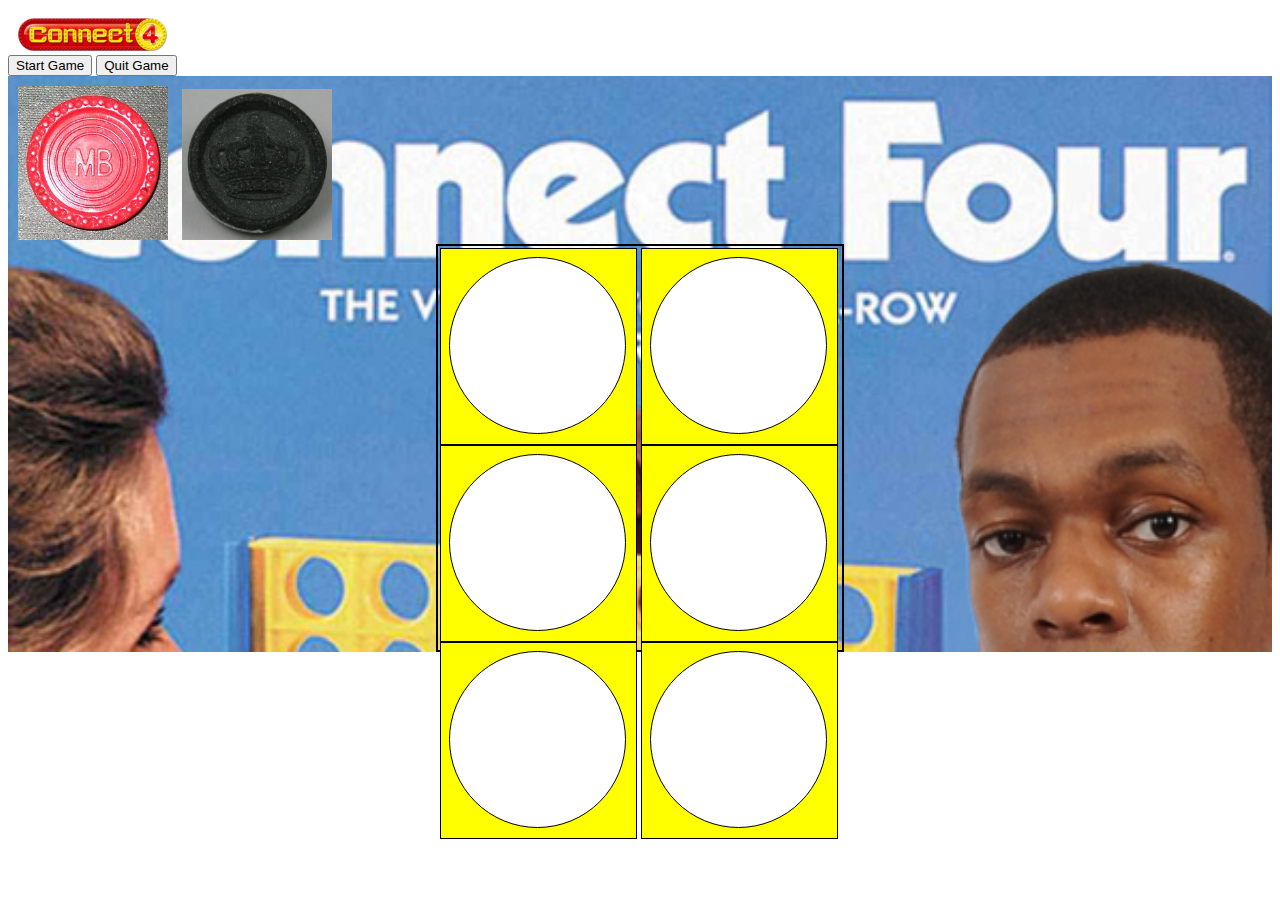
==== index.html @ 811e8f40 "fixed quit game button and got jquery working on placing pieces" ====
<!DOCTYPE html>
<html>
  <head>
    <meta charset="utf-8">
    <title>Connect 4</title>
    <link rel="stylesheet" href="styles.css">
  </head>
  <body>
    <header>
      <img src="connect-4-logo.png" alt="">
      <div class="buttons">
        <button id="start" name="button">Start Game</button>
        <button id="stop" name="button">Quit Game</button>
      </div>
    </header>
    <div class="board">
    <!-- I want to create a container div for the game to be placed in
    -then I want to create divs that will be every place a piece can go
     and then create smaller divs that will be turned into a circle to be placed
     inside of each div -->
     <div class="pieces">
       <img src="red piece.jpg" id="red">
       <img src="black piece.jpg" id="black">
     </div>



     <div class="container">
       <div class="boxes">
         <div class="circle"></div>
       </div>
       <div class="boxes">
         <div class="circle"></div>
       </div>
       <div class="boxes">
         <div class="circle"></div>
       </div>
       <div class="boxes">
         <div class="circle"></div>
       </div>
       <div class="boxes">
         <div class="circle"></div>
       </div>
       <div class="boxes">
         <div class="circle"></div>
       </div> 
     </div>

   </div>

     <script src="https://code.jquery.com/jquery-3.2.0.min.js" charset="utf-8"></script>
     <script src="main.js" charset="utf-8"></script>
  </body>
</html>
---- styles.css ----
header {
  margin: 0 auto;
}

.board {
  background: url('rajon-rondo-connect-four_crop_north.jpg');
  background-size: cover;
}

.container {
  border: 2px solid black;
  margin: auto;
  height: 400px;
  width: 400px;
  padding: 2px;
}

.boxes {
  border: 1px solid black;
  height: 195px;
  width: 195px;
  display: inline-block;
  vertical-align: top;
  background: yellow;
}

.circle {
  height: 175px;
  width: 175px;
  border: 1px solid black;
  margin-left: 8px;
  margin-top: 8px;
  border-radius: 100px;
  background: white;
}

img {
  width: 150px;
  margin: 10px 0 0 10px;

}
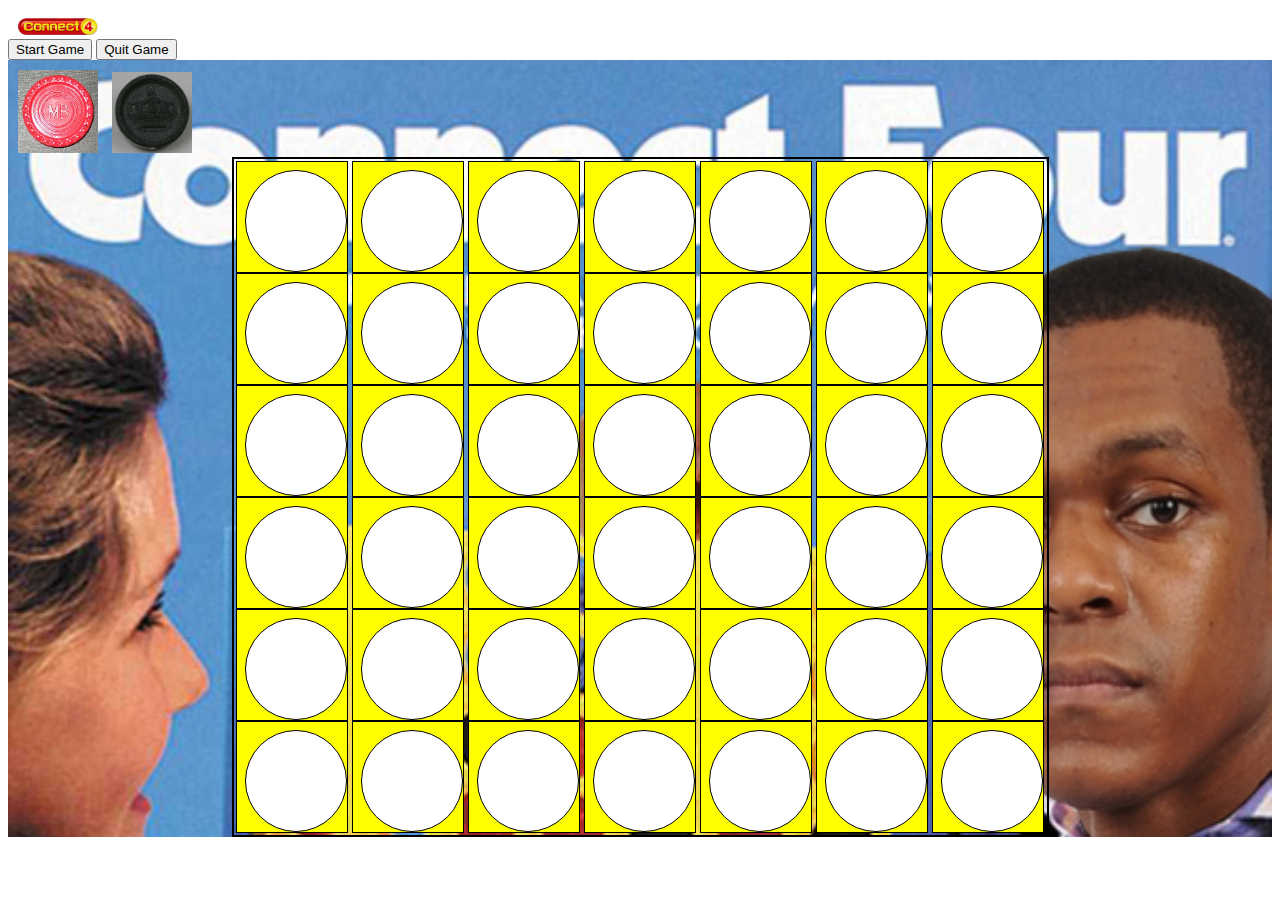
==== commit 968d4c24: "created winning logic for each direction..." ====
--- a/index.html
+++ b/index.html
@@ -43,6 +43,114 @@
        </div>
        <div class="boxes">
          <div class="circle"></div>
+       </div>
+       <div class="boxes">
+         <div class="circle"></div>
+       </div>
+       <div class="boxes">
+         <div class="circle"></div>
+       </div>
+       <div class="boxes">
+         <div class="circle"></div>
+       </div>
+       <div class="boxes">
+         <div class="circle"></div>
+       </div>
+       <div class="boxes">
+         <div class="circle"></div>
+       </div>
+       <div class="boxes">
+         <div class="circle"></div>
+       </div>
+       <div class="boxes">
+         <div class="circle"></div>
+       </div>
+       <div class="boxes">
+         <div class="circle"></div>
+       </div>
+       <div class="boxes">
+         <div class="circle"></div>
+       </div>
+       <div class="boxes">
+         <div class="circle"></div>
+       </div>
+       <div class="boxes">
+         <div class="circle"></div>
+       </div>
+       <div class="boxes">
+         <div class="circle"></div>
+       </div>
+       <div class="boxes">
+         <div class="circle"></div>
+       </div>
+       <div class="boxes">
+         <div class="circle"></div>
+       </div>
+       <div class="boxes">
+         <div class="circle"></div>
+       </div>
+       <div class="boxes">
+         <div class="circle"></div>
+       </div>
+       <div class="boxes">
+         <div class="circle"></div>
+       </div>
+       <div class="boxes">
+         <div class="circle"></div>
+       </div>
+       <div class="boxes">
+         <div class="circle"></div>
+       </div>
+       <div class="boxes">
+         <div class="circle"></div>
+       </div>
+       <div class="boxes">
+         <div class="circle"></div>
+       </div>
+       <div class="boxes">
+         <div class="circle"></div>
+       </div>
+       <div class="boxes">
+         <div class="circle"></div>
+       </div>
+       <div class="boxes">
+         <div class="circle"></div>
+       </div>
+       <div class="boxes">
+         <div class="circle"></div>
+       </div>
+       <div class="boxes">
+         <div class="circle"></div>
+       </div>
+       <div class="boxes">
+         <div class="circle"></div>
+       </div>
+       <div class="boxes">
+         <div class="circle"></div>
+       </div>
+       <div class="boxes">
+         <div class="circle"></div>
+       </div>
+       <div class="boxes">
+         <div class="circle"></div>
+       </div>
+       <div class="boxes">
+         <div class="circle"></div>
+       </div>
+       <div class="boxes">
+         <div class="circle"></div>
+       </div>
+       <div class="boxes">
+         <div class="circle"></div>
+       </div>
+       <div class="boxes">
+         <div class="circle"></div>
+       </div>
+       <div class="boxes">
+         <div class="circle"></div>
+       </div>
+       <div class="boxes">
+         <div class="circle"></div>
        </div> 
      </div>
 
--- a/styles.css
+++ b/styles.css
@@ -10,23 +10,23 @@
 .container {
   border: 2px solid black;
   margin: auto;
-  height: 400px;
-  width: 400px;
+  max-height: 750px;
+  max-width: 809px;
   padding: 2px;
 }
 
 .boxes {
   border: 1px solid black;
-  height: 195px;
-  width: 195px;
+  /*height: 195px;
+  width: 195px;*/
   display: inline-block;
   vertical-align: top;
   background: yellow;
 }
 
 .circle {
-  height: 175px;
-  width: 175px;
+  height: 100px;
+  width: 100px;
   border: 1px solid black;
   margin-left: 8px;
   margin-top: 8px;
@@ -35,7 +35,7 @@
 }
 
 img {
-  width: 150px;
+  width: 80px;
   margin: 10px 0 0 10px;
 
 }
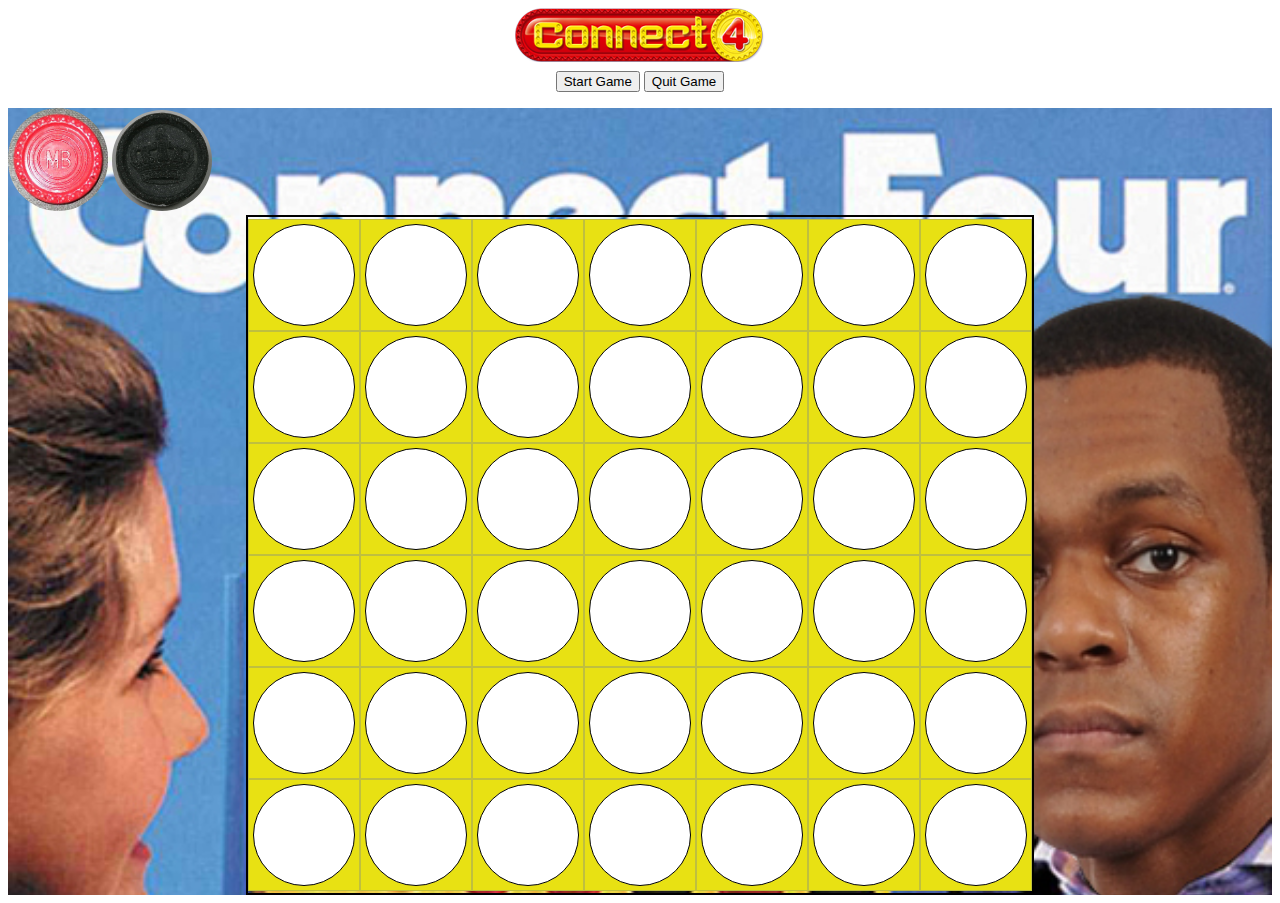
==== commit f336dbab: "got winner pop up working" ====
--- a/index.html
+++ b/index.html
@@ -4,6 +4,7 @@
     <meta charset="utf-8">
     <title>Connect 4</title>
     <link rel="stylesheet" href="styles.css">
+    <link href="https://fonts.googleapis.com/css?family=Acme" rel="stylesheet">
   </head>
   <body>
     <header>
@@ -151,7 +152,7 @@
        </div>
        <div class="boxes">
          <div class="circle"></div>
-       </div> 
+       </div>
      </div>
 
    </div>
--- a/styles.css
+++ b/styles.css
@@ -1,41 +1,89 @@
 header {
-  margin: 0 auto;
+  height: 100px;
+  text-align: center;
+}
+header img {
+  width: 250px;
+  margin-bottom: 5px
 }
 
 .board {
   background: url('rajon-rondo-connect-four_crop_north.jpg');
   background-size: cover;
+  z-index: 0;
+  position: relative;
 }
 
 .container {
   border: 2px solid black;
   margin: auto;
   max-height: 750px;
-  max-width: 809px;
+  max-width: 780px;
   padding: 2px;
 }
 
 .boxes {
-  border: 1px solid black;
-  /*height: 195px;
-  width: 195px;*/
+  border: 1px solid #BFBF3F;
+  height: 110px;
+  width: 110px;
   display: inline-block;
   vertical-align: top;
-  background: yellow;
+  background: #E8E113;
+  margin: 0 -2px;
 }
 
 .circle {
   height: 100px;
   width: 100px;
   border: 1px solid black;
-  margin-left: 8px;
-  margin-top: 8px;
+  margin-left: 4px;
+  margin-top: 4px;
   border-radius: 100px;
   background: white;
 }
 
-img {
-  width: 80px;
-  margin: 10px 0 0 10px;
+div img {
+  width: 100px;
+  border-radius: 110px;
+  /*iteration-count | direction | fill-mode | play-state | name
+  animation: 3s ease-in 1s 2 reverse both paused slidein;
 
+  /* @keyframes duration | timing-function | delay | name */
+  /*animation: 3s linear 1s slidein;
+
+  /* @keyframes duration | name */
+  /*animation: 3s slidein;*/
+    /*  background-color: red;
+      position: relative;
+      -webkit-animation-name: example; /* 
+      -webkit-animation-duration: 4s;
+      animation-name: example;
+      animation-duration: 4s;
+  }
+
+
+  @-webkit-keyframes example {
+      0%   {left:0px; top:0px;}
+      25%  {left:0px; top:0px;}
+      50%  {left:0px; top:0px;}
+      75%  {left:0px; top:0px;}
+      100% {left:0px; top:450px;}
+  }*/
+
+.pieces {
+  display: inline;
 }
+
+.bigPiece {
+  width: 150px;
+  height: 150px
+}
+
+/*h1 {
+  z-index: 6;
+  text-align: center;
+  font-size: 100px;
+  position: absolute;
+  left: 525px;
+  font-family: 'Acme', sans-serif;
+}*/
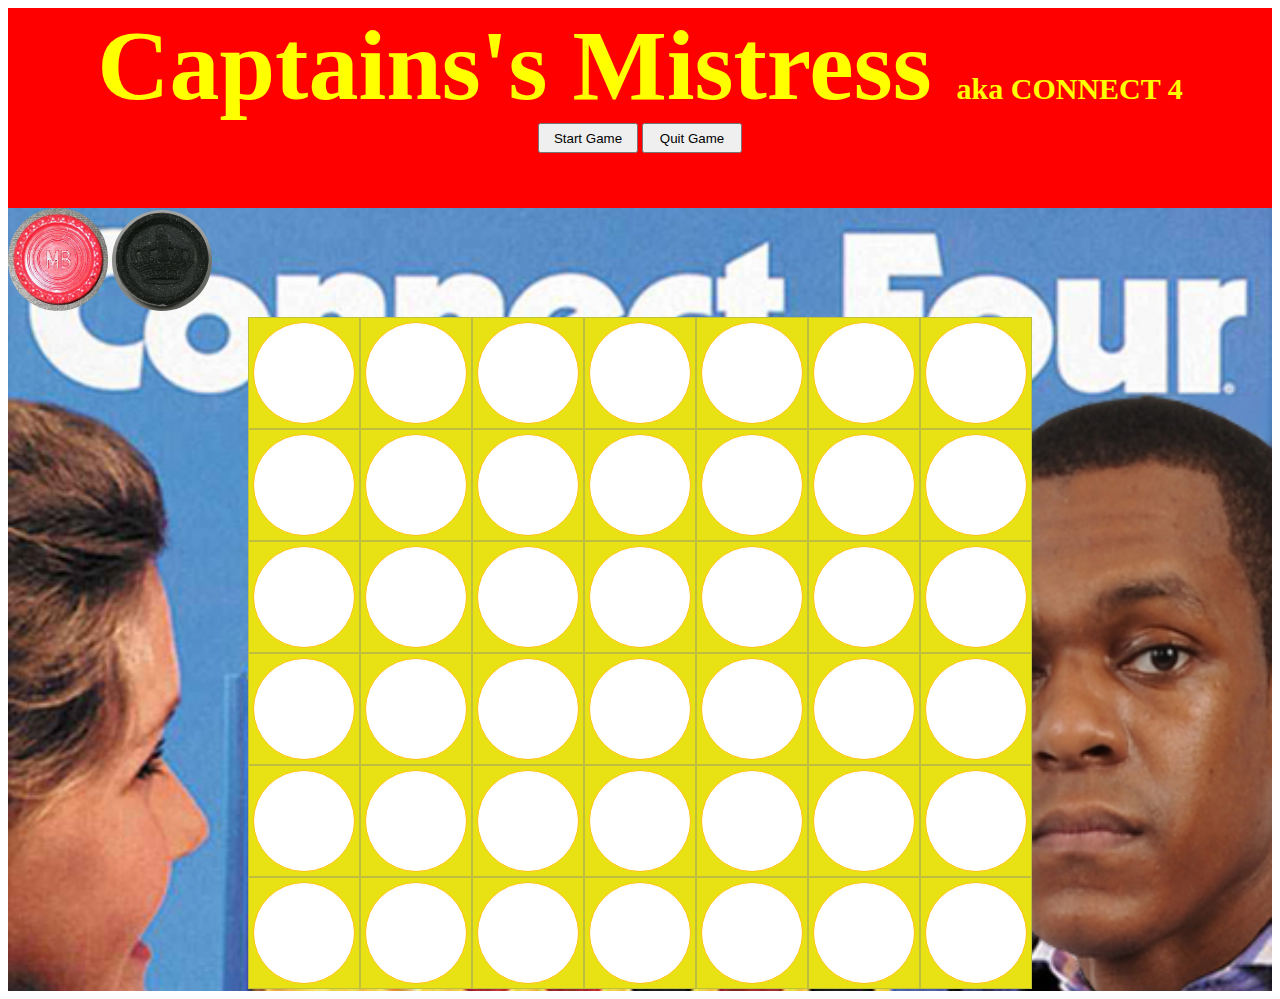
==== commit 0fc9dc97: "debugged and gravity working" ====
--- a/index.html
+++ b/index.html
@@ -8,7 +8,8 @@
   </head>
   <body>
     <header>
-      <img src="connect-4-logo.png" alt="">
+      <!-- <img src="connect-4-logo.png" alt=""> -->
+      <h1>Captains's Mistress <span>aka CONNECT 4</span></h1>
       <div class="buttons">
         <button id="start" name="button">Start Game</button>
         <button id="stop" name="button">Quit Game</button>
@@ -24,6 +25,8 @@
        <img src="black piece.jpg" id="black">
      </div>
 
+     <!-- <div id="player">Current Player
+      <p></p></div> -->
 
 
      <div class="container">
--- a/styles.css
+++ b/styles.css
@@ -1,10 +1,27 @@
 header {
-  height: 100px;
+  height: 200px;
   text-align: center;
+  background-color: red;
 }
 header img {
   width: 250px;
   margin-bottom: 5px
+}
+
+h1 {
+  color: yellow;
+  font-size: 100px;
+  margin: 0 auto;
+}
+
+span {
+  font-size: 30px;
+}
+
+#start, #stop {
+  width: 100px;
+  height: 30px;
+  margin: 10px px;
 }
 
 .board {
@@ -15,7 +32,6 @@
 }
 
 .container {
-  border: 2px solid black;
   margin: auto;
   max-height: 750px;
   max-width: 780px;
@@ -35,7 +51,7 @@
 .circle {
   height: 100px;
   width: 100px;
-  border: 1px solid black;
+  border: 1px solid #FFC107;
   margin-left: 4px;
   margin-top: 4px;
   border-radius: 100px;
@@ -55,7 +71,7 @@
   /*animation: 3s slidein;*/
     /*  background-color: red;
       position: relative;
-      -webkit-animation-name: example; /* 
+      -webkit-animation-name: example; /*
       -webkit-animation-duration: 4s;
       animation-name: example;
       animation-duration: 4s;
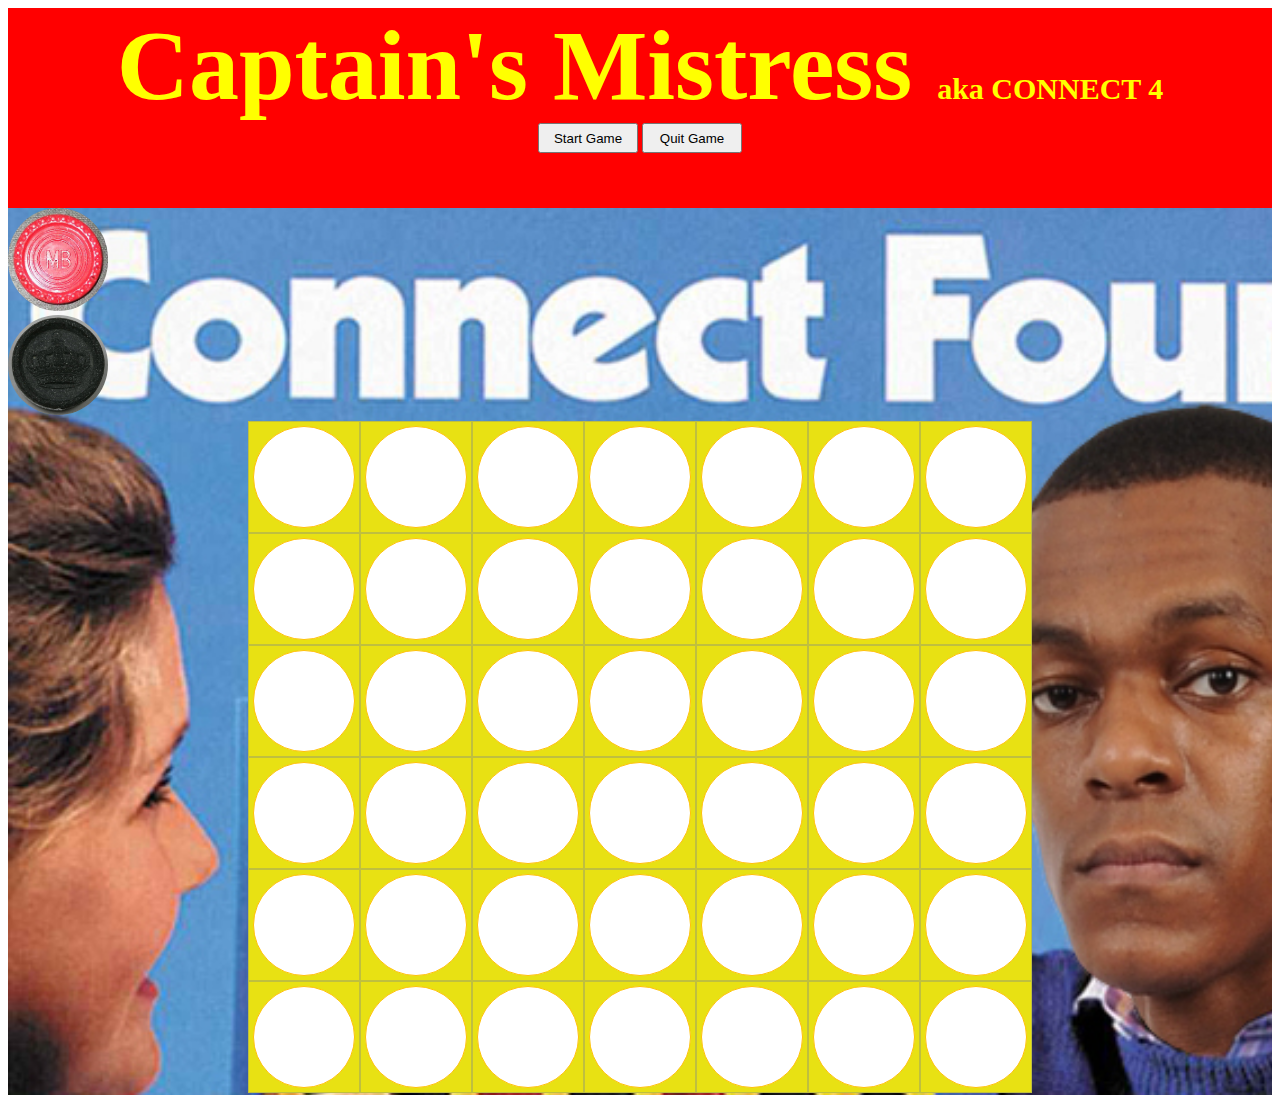
==== commit 6f06c742: "fixed horizontal win bug" ====
--- a/index.html
+++ b/index.html
@@ -9,7 +9,7 @@
   <body>
     <header>
       <!-- <img src="connect-4-logo.png" alt=""> -->
-      <h1>Captains's Mistress <span>aka CONNECT 4</span></h1>
+      <h1>Captain's Mistress <span>aka CONNECT 4</span></h1>
       <div class="buttons">
         <button id="start" name="button">Start Game</button>
         <button id="stop" name="button">Quit Game</button>
@@ -21,8 +21,8 @@
      and then create smaller divs that will be turned into a circle to be placed
      inside of each div -->
      <div class="pieces">
-       <img src="red piece.jpg" id="red">
-       <img src="black piece.jpg" id="black">
+       <div><img src="red piece.jpg" class="red"></div>
+       <div><img src="black piece.jpg" class="black"></div>
      </div>
 
      <!-- <div id="player">Current Player
--- a/styles.css
+++ b/styles.css
@@ -12,6 +12,9 @@
   color: yellow;
   font-size: 100px;
   margin: 0 auto;
+  overflow: hidden;
+  white-space: nowrap;
+
 }
 
 span {
@@ -22,6 +25,7 @@
   width: 100px;
   height: 30px;
   margin: 10px px;
+
 }
 
 .board {
@@ -29,6 +33,17 @@
   background-size: cover;
   z-index: 0;
   position: relative;
+}
+
+#player {
+  height: 150px;
+  width: 150px;
+  display: inline-block;
+  background: white;
+  margin: 20px 0 0 15px;
+  text-align: center;
+  text-decoration: underline;
+  float: left;
 }
 
 .container {
@@ -61,45 +76,17 @@
 div img {
   width: 100px;
   border-radius: 110px;
-  /*iteration-count | direction | fill-mode | play-state | name
-  animation: 3s ease-in 1s 2 reverse both paused slidein;
-
-  /* @keyframes duration | timing-function | delay | name */
-  /*animation: 3s linear 1s slidein;
-
-  /* @keyframes duration | name */
-  /*animation: 3s slidein;*/
-    /*  background-color: red;
-      position: relative;
-      -webkit-animation-name: example; /*
-      -webkit-animation-duration: 4s;
-      animation-name: example;
-      animation-duration: 4s;
-  }
-
-
-  @-webkit-keyframes example {
-      0%   {left:0px; top:0px;}
-      25%  {left:0px; top:0px;}
-      50%  {left:0px; top:0px;}
-      75%  {left:0px; top:0px;}
-      100% {left:0px; top:450px;}
-  }*/
+}
 
 .pieces {
   display: inline;
+  background: yellow;
 }
 
-.bigPiece {
-  width: 150px;
-  height: 150px
+
+@media only screen and (max-width: 768px) {
+    /* For mobile phones: */
+    .container {
+        width: 100%;
+    }
 }
-
-/*h1 {
-  z-index: 6;
-  text-align: center;
-  font-size: 100px;
-  position: absolute;
-  left: 525px;
-  font-family: 'Acme', sans-serif;
-}*/
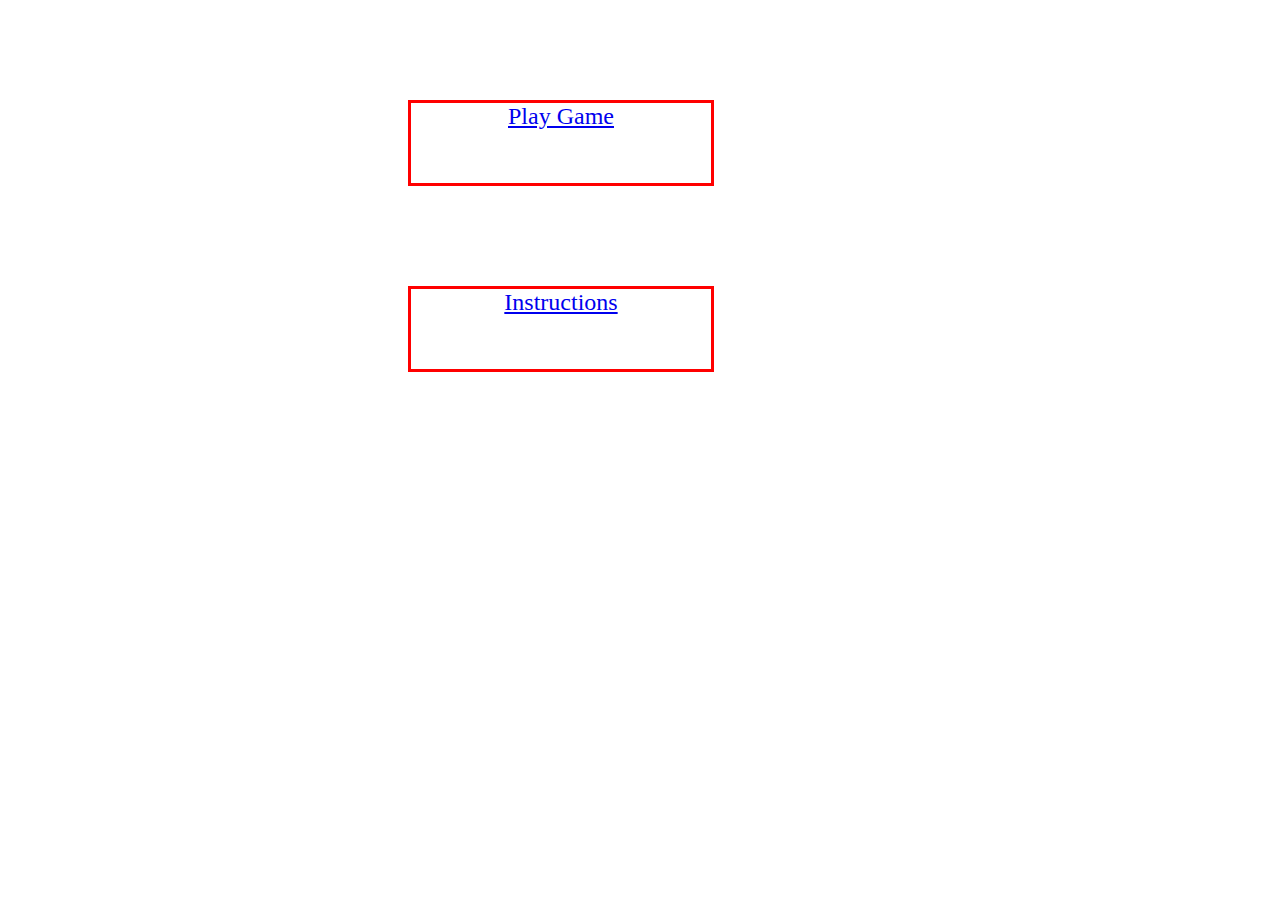
==== commit 99ba90c7: "reorder pages" ====
--- a/index.html
+++ b/index.html
@@ -2,165 +2,32 @@
 <html>
   <head>
     <meta charset="utf-8">
-    <title>Connect 4</title>
-    <link rel="stylesheet" href="styles.css">
-    <link href="https://fonts.googleapis.com/css?family=Acme" rel="stylesheet">
+    <title>Connect Four</title>
+    <style media="screen">
+      div {
+        height: 80px;
+        width: 300px;
+        border: 3px solid red;
+        text-align: center;
+        color: red;
+        font-size: 24px;
+        margin: 200px 0 0 300px
+        top: 200px
+      }
+
+      .gamePlay, .instructions {
+        margin-left: 400px;
+        margin-top: 100px
+      }
+    </style>
   </head>
   <body>
-    <header>
-      <!-- <img src="connect-4-logo.png" alt=""> -->
-      <h1>Captain's Mistress <span>aka CONNECT 4</span></h1>
-      <div class="buttons">
-        <button id="start" name="button">Start Game</button>
-        <button id="stop" name="button">Quit Game</button>
-      </div>
-    </header>
-    <div class="board">
-    <!-- I want to create a container div for the game to be placed in
-    -then I want to create divs that will be every place a piece can go
-     and then create smaller divs that will be turned into a circle to be placed
-     inside of each div -->
-     <div class="pieces">
-       <div><img src="red piece.jpg" class="red"></div>
-       <div><img src="black piece.jpg" class="black"></div>
-     </div>
 
-     <!-- <div id="player">Current Player
-      <p></p></div> -->
+    <div class="gamePlay"><a href="play-game.html">Play Game</a></div>
+
+    <div class="instructions"><a href="instructions.html">Instructions</a></div>
 
 
-     <div class="container">
-       <div class="boxes">
-         <div class="circle"></div>
-       </div>
-       <div class="boxes">
-         <div class="circle"></div>
-       </div>
-       <div class="boxes">
-         <div class="circle"></div>
-       </div>
-       <div class="boxes">
-         <div class="circle"></div>
-       </div>
-       <div class="boxes">
-         <div class="circle"></div>
-       </div>
-       <div class="boxes">
-         <div class="circle"></div>
-       </div>
-       <div class="boxes">
-         <div class="circle"></div>
-       </div>
-       <div class="boxes">
-         <div class="circle"></div>
-       </div>
-       <div class="boxes">
-         <div class="circle"></div>
-       </div>
-       <div class="boxes">
-         <div class="circle"></div>
-       </div>
-       <div class="boxes">
-         <div class="circle"></div>
-       </div>
-       <div class="boxes">
-         <div class="circle"></div>
-       </div>
-       <div class="boxes">
-         <div class="circle"></div>
-       </div>
-       <div class="boxes">
-         <div class="circle"></div>
-       </div>
-       <div class="boxes">
-         <div class="circle"></div>
-       </div>
-       <div class="boxes">
-         <div class="circle"></div>
-       </div>
-       <div class="boxes">
-         <div class="circle"></div>
-       </div>
-       <div class="boxes">
-         <div class="circle"></div>
-       </div>
-       <div class="boxes">
-         <div class="circle"></div>
-       </div>
-       <div class="boxes">
-         <div class="circle"></div>
-       </div>
-       <div class="boxes">
-         <div class="circle"></div>
-       </div>
-       <div class="boxes">
-         <div class="circle"></div>
-       </div>
-       <div class="boxes">
-         <div class="circle"></div>
-       </div>
-       <div class="boxes">
-         <div class="circle"></div>
-       </div>
-       <div class="boxes">
-         <div class="circle"></div>
-       </div>
-       <div class="boxes">
-         <div class="circle"></div>
-       </div>
-       <div class="boxes">
-         <div class="circle"></div>
-       </div>
-       <div class="boxes">
-         <div class="circle"></div>
-       </div>
-       <div class="boxes">
-         <div class="circle"></div>
-       </div>
-       <div class="boxes">
-         <div class="circle"></div>
-       </div>
-       <div class="boxes">
-         <div class="circle"></div>
-       </div>
-       <div class="boxes">
-         <div class="circle"></div>
-       </div>
-       <div class="boxes">
-         <div class="circle"></div>
-       </div>
-       <div class="boxes">
-         <div class="circle"></div>
-       </div>
-       <div class="boxes">
-         <div class="circle"></div>
-       </div>
-       <div class="boxes">
-         <div class="circle"></div>
-       </div>
-       <div class="boxes">
-         <div class="circle"></div>
-       </div>
-       <div class="boxes">
-         <div class="circle"></div>
-       </div>
-       <div class="boxes">
-         <div class="circle"></div>
-       </div>
-       <div class="boxes">
-         <div class="circle"></div>
-       </div>
-       <div class="boxes">
-         <div class="circle"></div>
-       </div>
-       <div class="boxes">
-         <div class="circle"></div>
-       </div>
-     </div>
 
-   </div>
-
-     <script src="https://code.jquery.com/jquery-3.2.0.min.js" charset="utf-8"></script>
-     <script src="main.js" charset="utf-8"></script>
   </body>
 </html>
